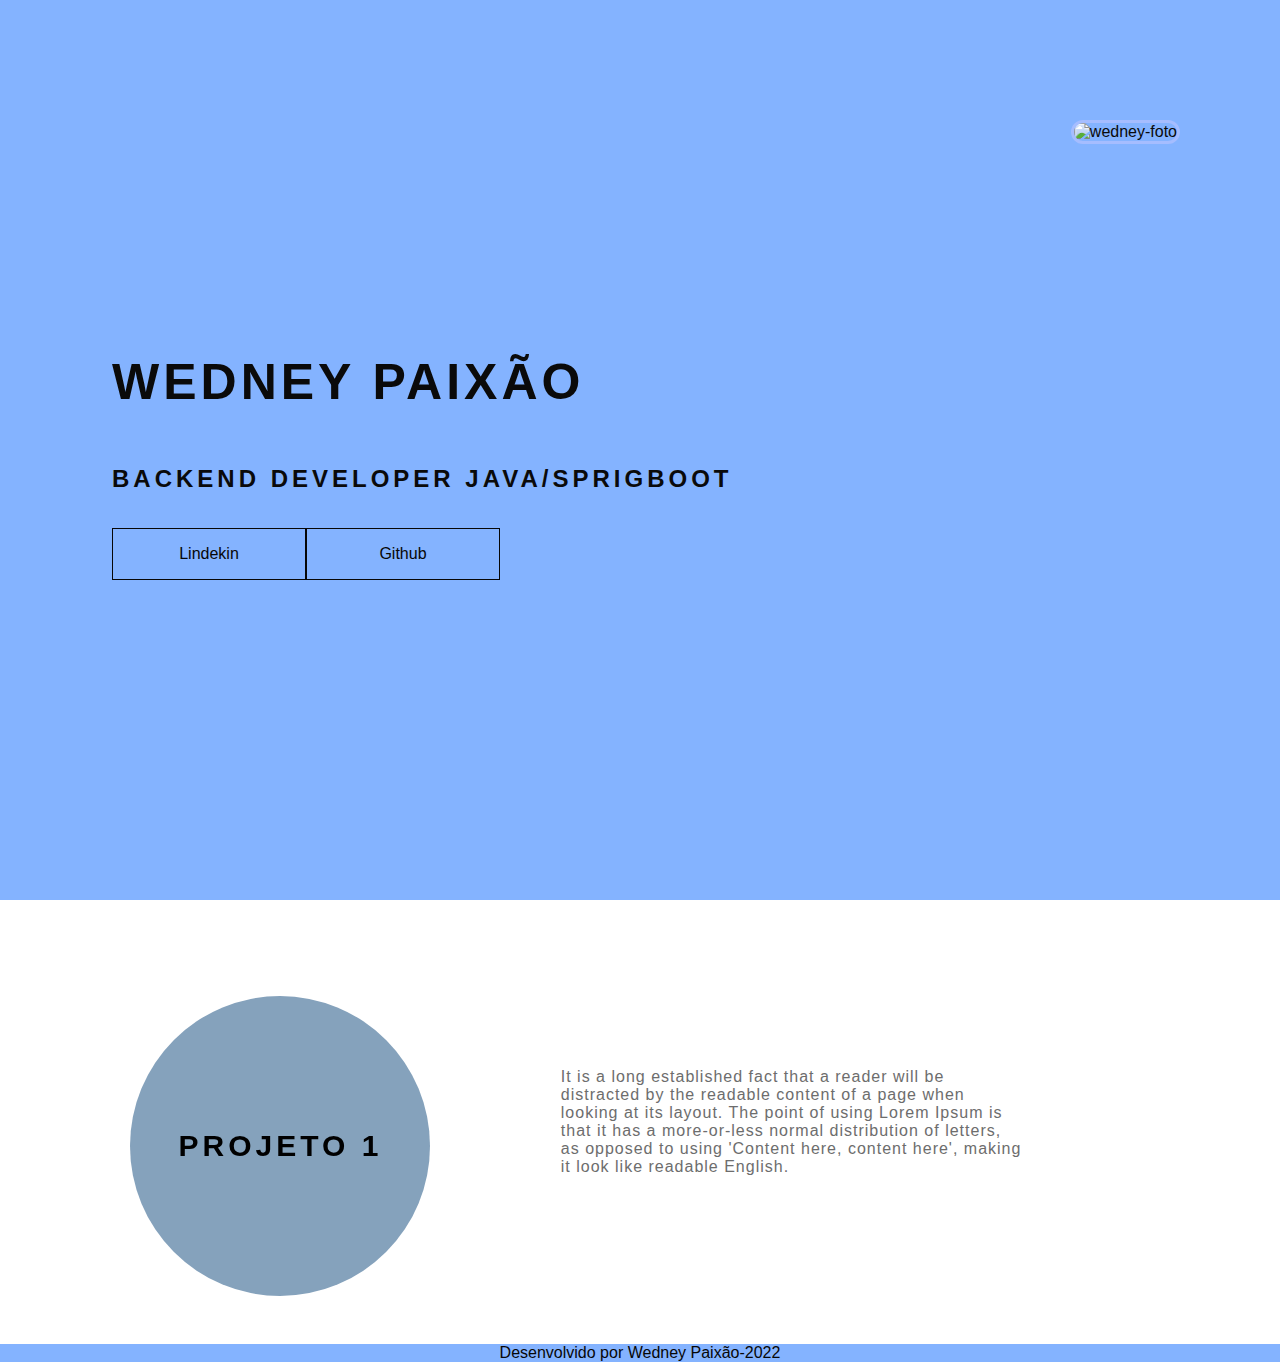
==== index_test.html @ 46a133f7 "Adcionando footer" ====
<!DOCTYPE html>
<html lang="pt">
<head>
  <meta charset="UTF-8">
  <meta http-equiv="X-UA-Compatible" content="IE=edge">
  <meta name="viewport" content="width=device-width, initial-scale=1.0">
  <title>Portifólio</title>
  <link rel="stylesheet" href="style_test.css">
</head>
<body>
    <header class="header-container">
        <div class="header">
            <img src="img/minhafoto.jpg" alt="wedney-foto">
        </div>
        <h1>Wedney Paixão</h1>
        <h2>Backend developer Java/SprigBoot</h2>
        <div class="social-media">
            <a href="#">Lindekin</a>
            <a href="#">Github</a>
        </div>
    </header>
    <main class="container">
        <div class="card-container">
            <div class="card">
                <div class="card-wapper">
                    <h2>Projeto 1</h2>
                    <p>Vem ver</p>
                </div>
            </div>
            <div class="card-text">
              It is a long established fact that a reader will be distracted by the readable content of a page when looking at its layout. The point of using Lorem Ipsum is that it has a more-or-less normal distribution of letters, as opposed to using 'Content here, content here', making it look like readable English.
            </div>
        </div>
    </main>
    <footer class="footer">
        Desenvolvido por Wedney Paixão-2022
    </footer>
</body>
</html>
---- style_test.css ----
@import url('https://fonts.googleapis.com/css2?family=Poppins:wght@600&display=swap');

body {
  margin: 0;
  padding: 0;
  font-family: 'Popins', sans-serif;
  color: rgb(10, 10, 10);
}

/* HEADER */

.header-container {
  height: 100vh;
  width: 100vmax;
  background-color: rgb(132, 179, 255);
  background-repeat: no-repeat;
  background-position: center;
  background-size: contain;
  display: flex;
  flex-direction: column;
  justify-content: center;
  align-items: flex-start;
  box-sizing: border-box;
  padding: 112px;
  position: relative;
}

img {
  border-radius: 200px;
  position: absolute;
  right: 100px;
  top: 120px;
  border: solid 3px rgb(165, 189, 255);
}

h1 {
  font-size: 50px;
  text-transform: uppercase;
  letter-spacing: 4px;
}

h2 {
  text-transform: uppercase;
  letter-spacing: 4px;
}

.social-media {
  margin-top: 1rem;
  display: flex;
}

.social-media a {
  text-decoration: none;
  color: rgb(7, 7, 7);
  padding: 1rem 4rem;
  border: 1px solid rgb(7, 7, 7);
  min-width: 4rem;
  display: flex;
  align-items: center;
  justify-content: center;
  transition: .5s ease-in-out;
}

a:hover {
  background-color: aliceblue;
}

/* CARDS */

.container {
  height: auto;
  width: 100%;
  display: flex;
  flex-direction: column;
  justify-content: space-evenly;
  margin: 3rem 0;
}

.card-container {
  display: flex;
  justify-content: space-evenly;
  align-items: center;
  width: 90%;
}

.card {
  width: 300px;
  height: 300px;
  border-radius: 100%;
  margin: 3rem 0 0 0;
  display: flex;
  align-items: center;
  justify-content: center;
  background-color: rgb(108, 166, 218);
  background-position: center;
  background-size: cover;
  background-repeat: no-repeat;
  filter: grayscale(0.5);
  color: black;
  cursor: pointer;
  transition: 0.5s ease-in-out;
}

.card-text {
  width: 40%;
  letter-spacing: 1px;
  color: rgb(109, 109, 109);
}

.card-wapper {
  text-align: center;
  display: flex;
  flex-direction: column;
  justify-content: center;
  align-items: center;
  position: relative;
}

.card-wapper::before {
  content: '';
  position: absolute;
  height: 100px;
  width: 100px;
  border-radius: 50%;
  display: block;
  border: 1px solid rgb(189, 189, 189) ;
  opacity: 0;
  transition: 0.5s ease-in-out;
}

.card-wapper h2 {
  font-size: 30px;
  text-transform: uppercase;
  letter-spacing: 4px;
  margin: 0;
  transition: 0.5s ease-in-out;
}

.card-wapper p {
  font-size: 0;
  visibility: visible;
  opacity: 0;
  font-weight: bold;
  text-transform: uppercase;
  transition: 0.5s ease-in-out;
}

.card:hover {
  filter: unset;
}

.card:hover > .card-wapper::before {
  height: 200px;
  width: 200px;
  opacity: 1;
}

.card:hover > .card-wapper p {
  opacity: 1;
  visibility: visible;
  font-size: 14px;
}

/* FOOTER */

.footer {
  width: 100%;
  height: 100%;
  background-color: rgb(132, 179, 255);
  display: flex;
  align-items: center;
  justify-content: center;
  color: rgb(7, 7, 7);
}
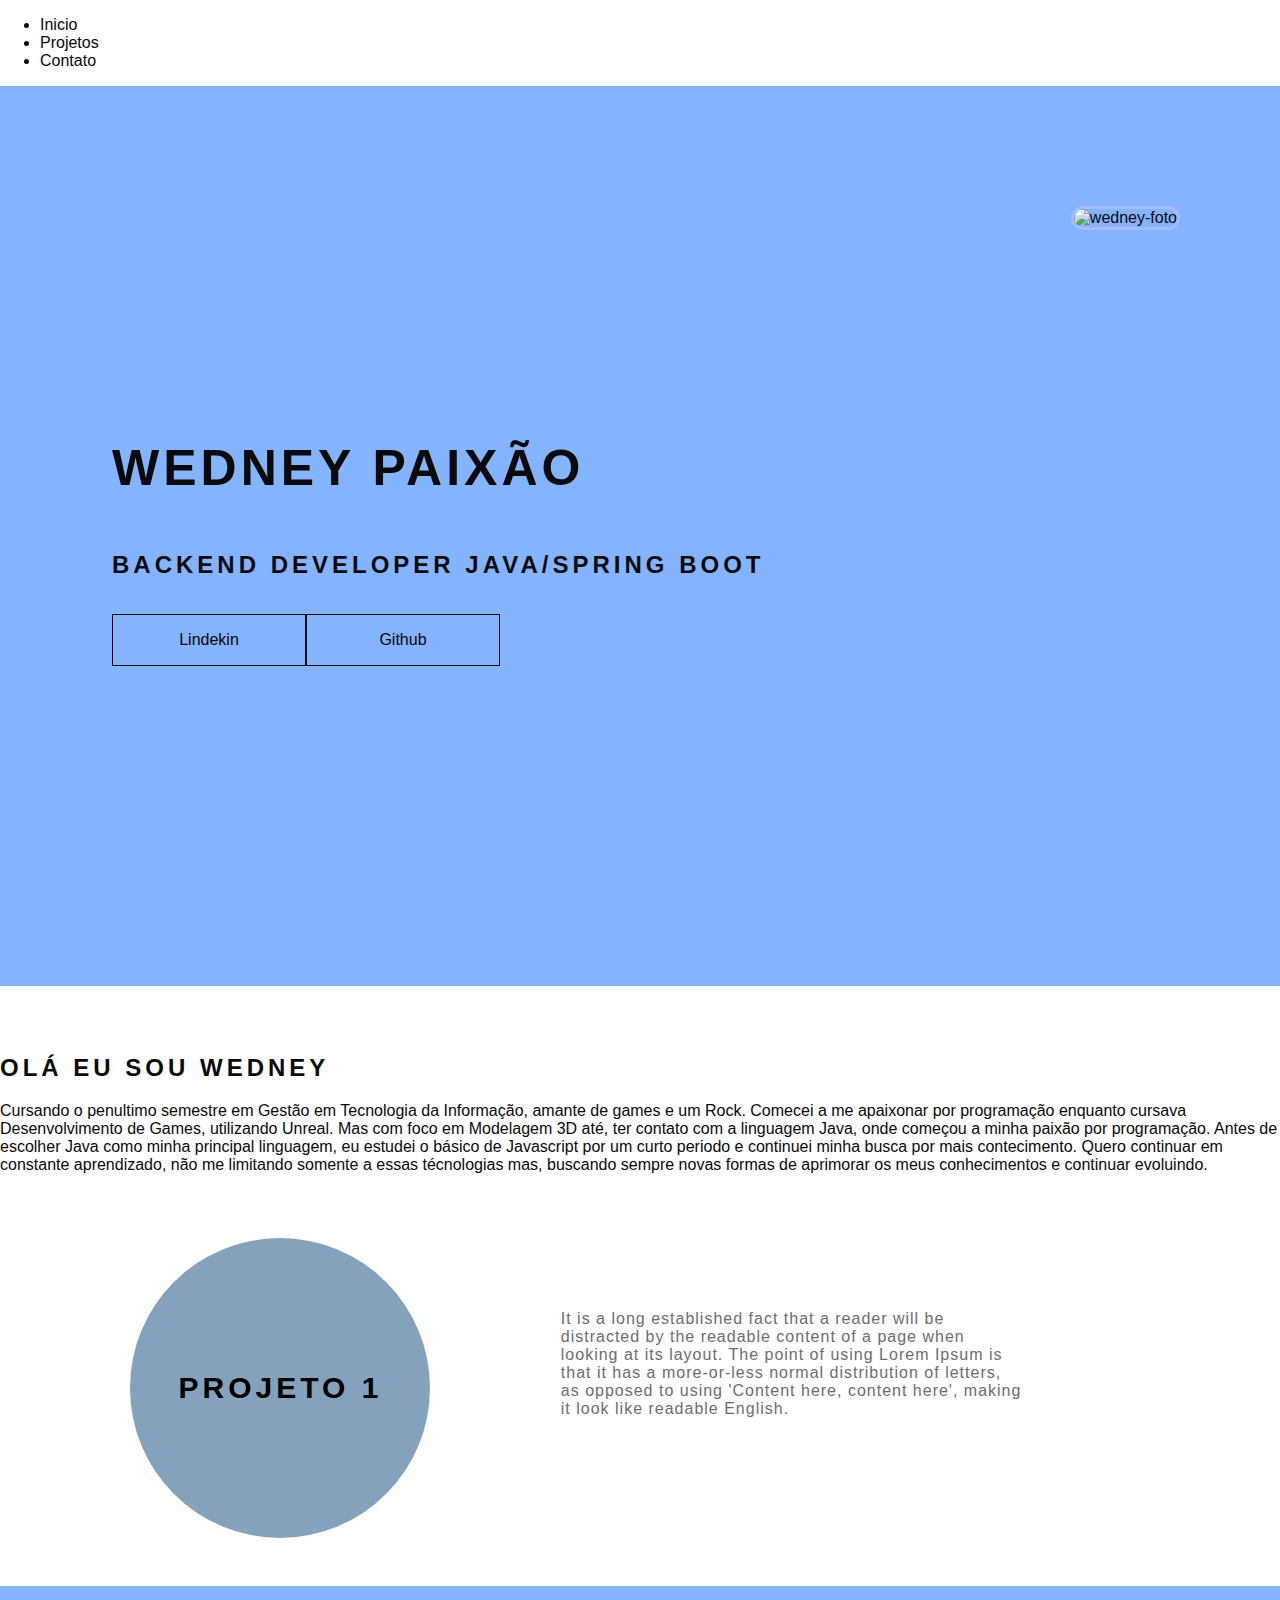
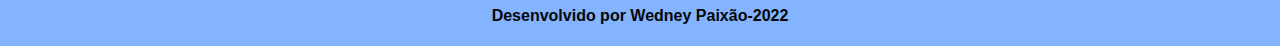
==== commit cc65607f: "Pequena correção ortográfica" ====
--- a/index_test.html
+++ b/index_test.html
@@ -8,18 +8,32 @@
   <link rel="stylesheet" href="style_test.css">
 </head>
 <body>
+    <ul class="list">
+        <li class="link">Inicio</li>
+        <li class="link">Projetos</li>
+        <li class="link">Contato</li>
+    </ul>
+
     <header class="header-container">
         <div class="header">
             <img src="img/minhafoto.jpg" alt="wedney-foto">
         </div>
         <h1>Wedney Paixão</h1>
-        <h2>Backend developer Java/SprigBoot</h2>
+        <h2>Backend developer Java/Spring Boot</h2>
         <div class="social-media">
-            <a href="#">Lindekin</a>
-            <a href="#">Github</a>
+            <a href="https://www.linkedin.com/in/wedney-paix%C3%A3o-036a01111/">Lindekin</a>
+            <a href="https://github.com/wedneypixao">Github</a>
         </div>
     </header>
     <main class="container">
+        <div class="about-container">
+            <div class="about">
+                <div class="about-wapper">
+                    <h2>Olá eu sou Wedney</h2>
+                    <p>Cursando o penultimo semestre em Gestão em Tecnologia da Informação, amante de games e um Rock. Comecei a me apaixonar por programação enquanto cursava Desenvolvimento de Games, utilizando Unreal. Mas com foco em Modelagem 3D até, ter contato com a linguagem Java, onde começou a minha paixão por programação. Antes de escolher Java como minha principal linguagem, eu estudei o básico de Javascript por um curto periodo e continuei minha busca por mais contecimento. Quero continuar em constante aprendizado, não me limitando somente a essas técnologias mas, buscando sempre novas formas de aprimorar os meus conhecimentos e continuar evoluindo.</p>
+                </div>
+            </div>
+        </div>
         <div class="card-container">
             <div class="card">
                 <div class="card-wapper">
@@ -33,7 +47,7 @@
         </div>
     </main>
     <footer class="footer">
-        Desenvolvido por Wedney Paixão-2022
+        <h4>Desenvolvido por Wedney Paixão-2022</h4>
     </footer>
 </body>
 </html>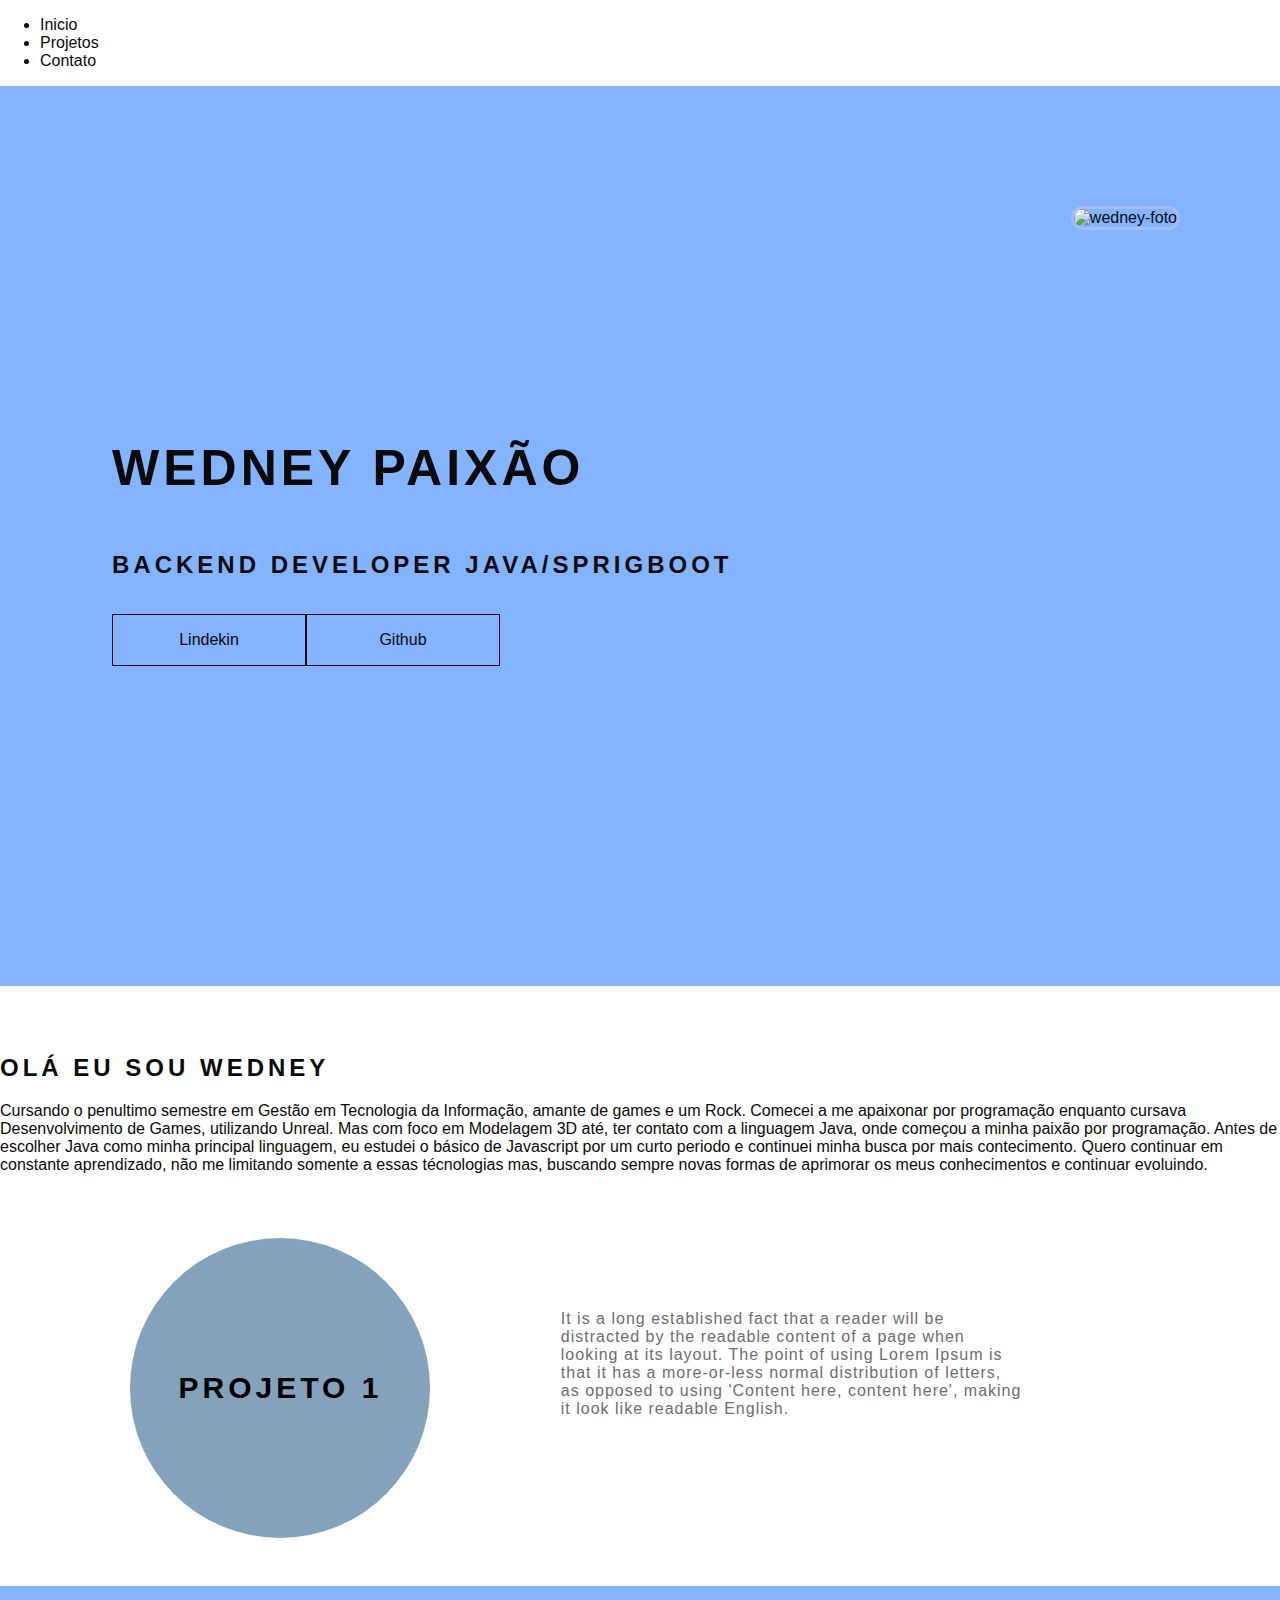
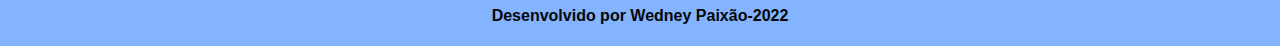
==== commit 0ac7b132: "Revert "Ajustes preliminares."" ====
--- a/index_test.html
+++ b/index_test.html
@@ -19,7 +19,7 @@
             <img src="img/minhafoto.jpg" alt="wedney-foto">
         </div>
         <h1>Wedney Paixão</h1>
-        <h2>Backend developer Java/Spring Boot</h2>
+        <h2>Backend developer Java/SprigBoot</h2>
         <div class="social-media">
             <a href="https://www.linkedin.com/in/wedney-paix%C3%A3o-036a01111/">Lindekin</a>
             <a href="https://github.com/wedneypixao">Github</a>
